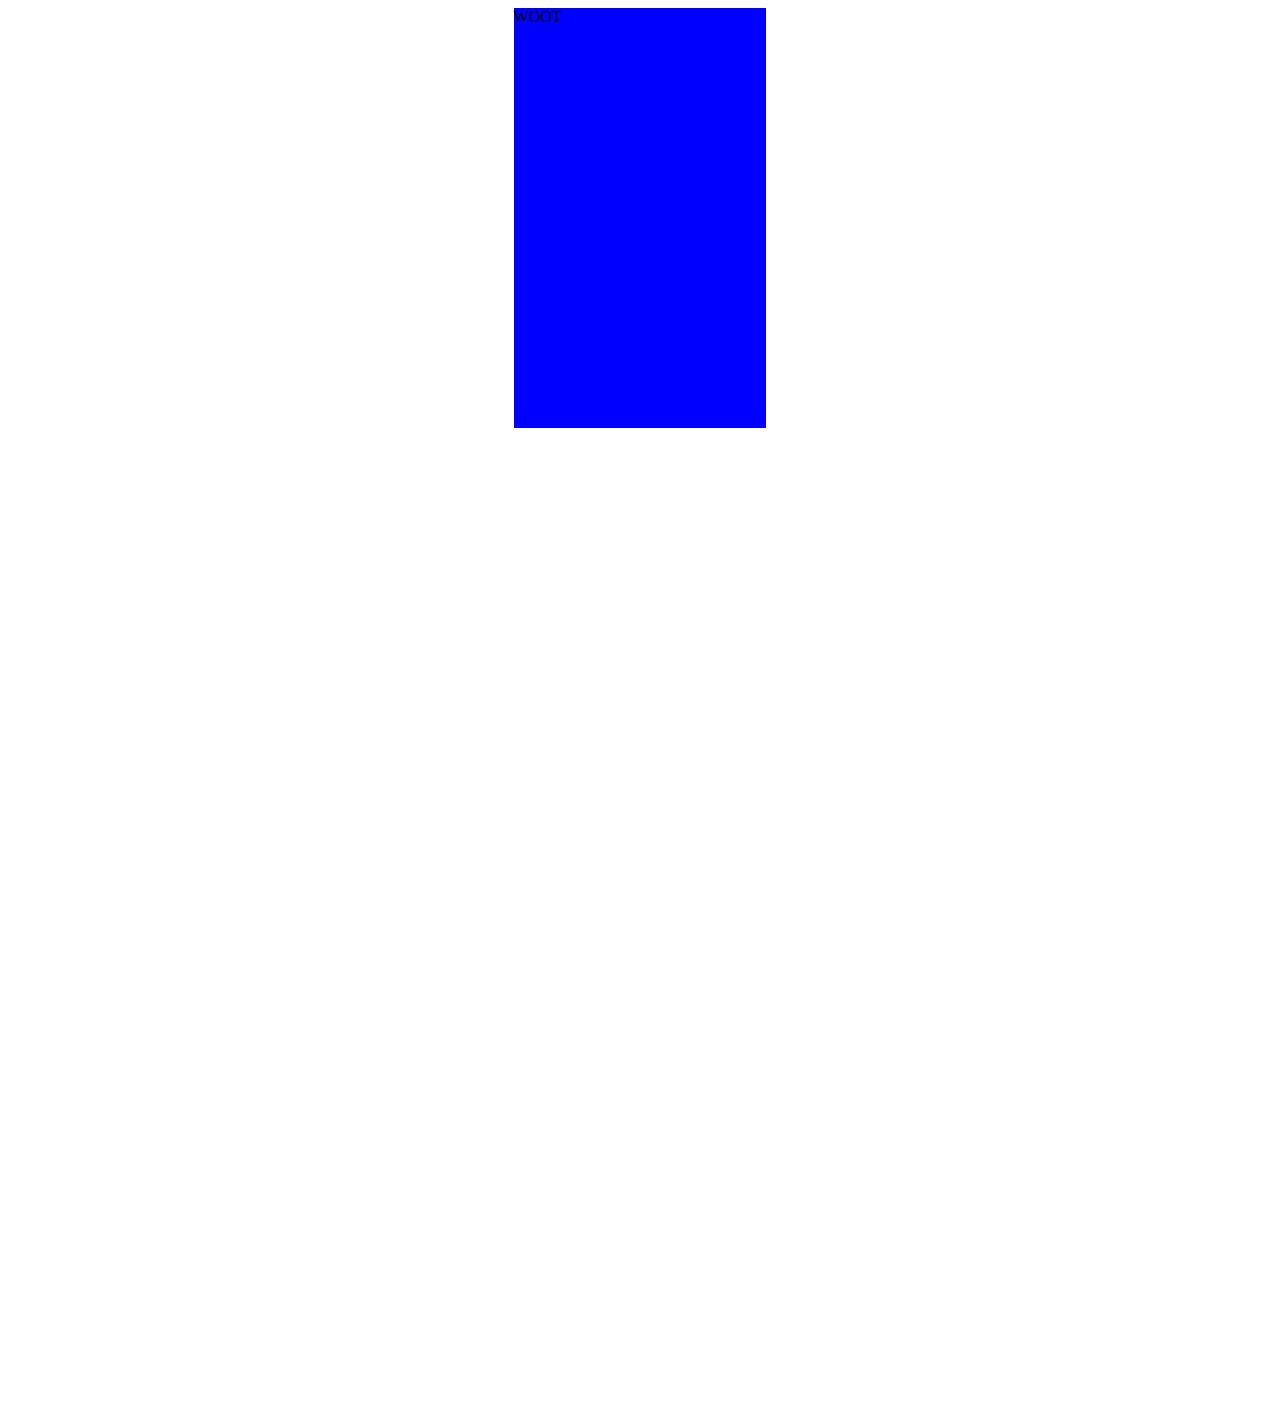
==== index.html @ cc7fa1f6 "Added color animation and rotation." ====
<!DOCTYPE html>
<!--[if lt IE 7]>      <html class="no-js lt-ie9 lt-ie8 lt-ie7"> <![endif]-->
<!--[if IE 7]>         <html class="no-js lt-ie9 lt-ie8"> <![endif]-->
<!--[if IE 8]>         <html class="no-js lt-ie9"> <![endif]-->
<!--[if gt IE 8]><!--> <html class="no-js"> <!--<![endif]-->
    <head>
        <meta charset="utf-8">
        <meta http-equiv="X-UA-Compatible" content="IE=edge">
        <title>
            Scrollr.js Example pages. 
        </title>
        <meta name="description" content="">
        <meta name="viewport" content="width=device-width, initial-scale=1">
        <link rel="stylesheet" href="./styles.css">
    </head>
    <body>
        <!--[if lt IE 7]>
            <p class="browsehappy">You are using an <strong>outdated</strong> browser. Please <a href="#">upgrade your browser</a> to improve your experience.</p>
        <![endif]-->

        <div 
            data-0="background-color:rgb(0,0,255);transform: rotate(0deg);" 
            data-500="background-color:rgb(255,0,0);transform: rotate(360deg);">WOOT</div>

        
        <script type="text/javascript" src="skrollr.min.js"></script>
        <script type="text/javascript">
            var s = skrollr.init();
        </script>
    </body>
</html>
---- styles.css ----
div {
    height: 30%;
    width: 20%;
    margin: auto auto;

}
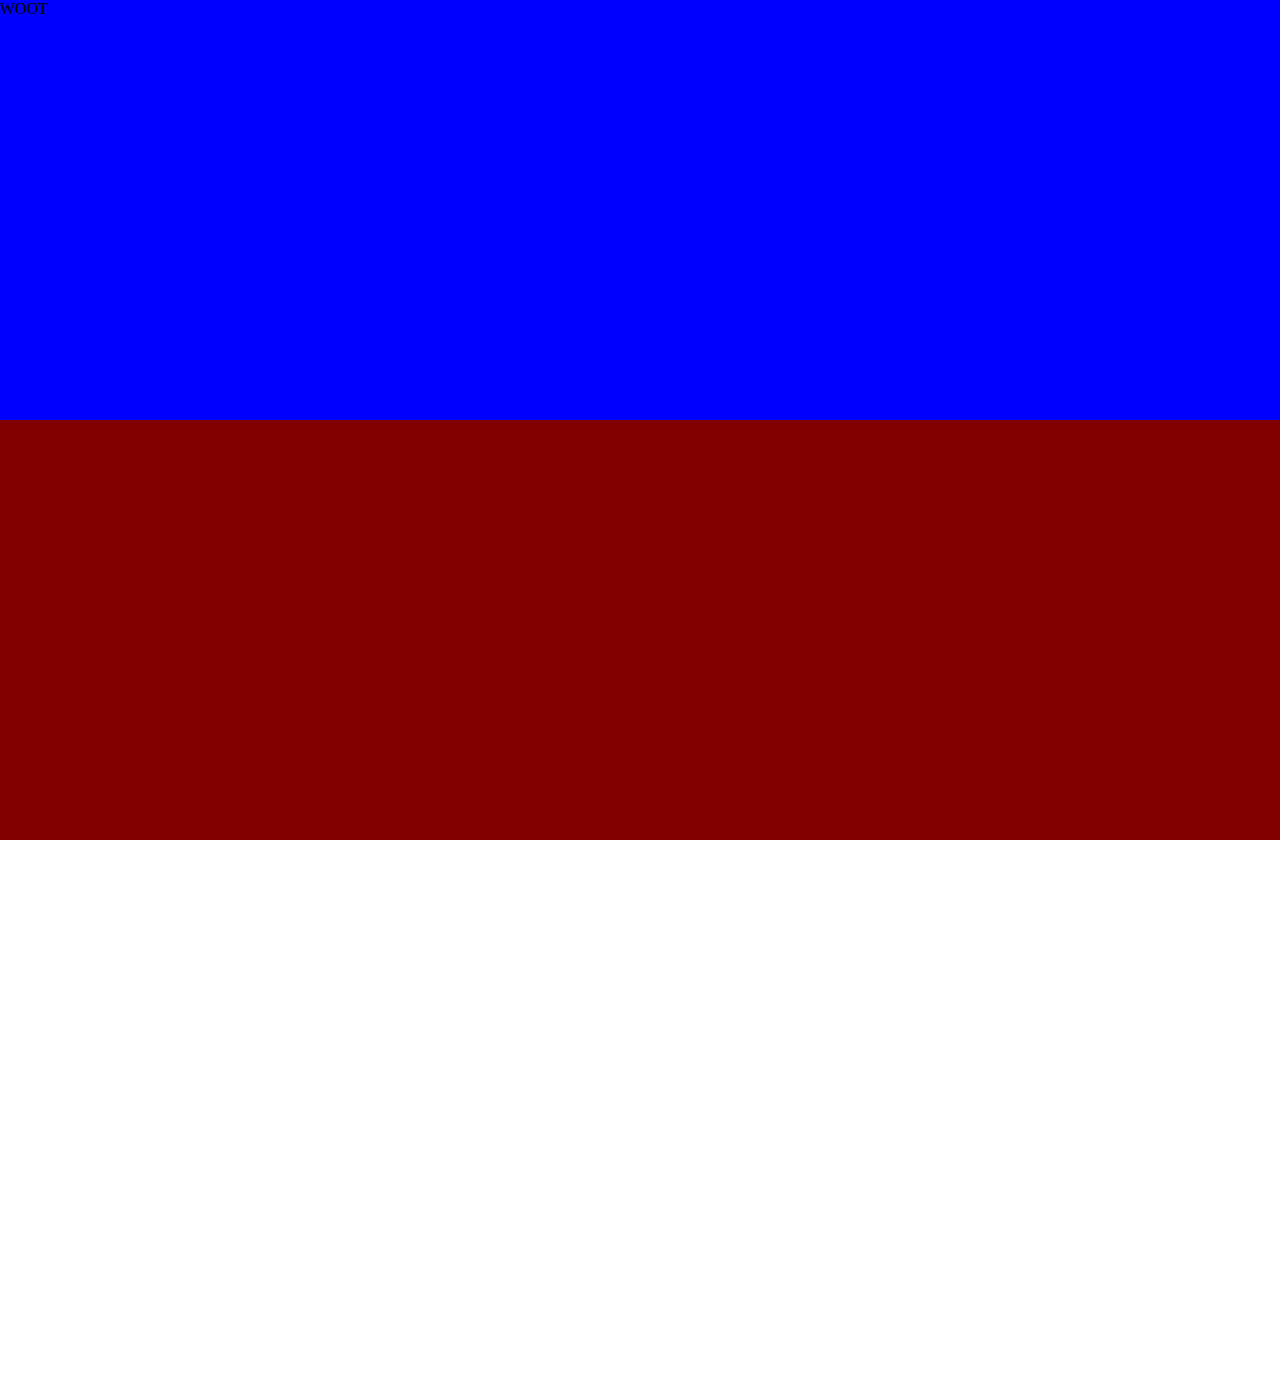
==== commit 156639fc: "Playing around with positioning and skrollr" ====
--- a/index.html
+++ b/index.html
@@ -19,13 +19,20 @@
         <![endif]-->
 
         <div 
-            data-0="background-color:rgb(0,0,255);transform: rotate(0deg);" 
-            data-500="background-color:rgb(255,0,0);transform: rotate(360deg);">WOOT</div>
+            data-0="background-color:rgb(0,0,255);" 
+            data-500="background-color:rgb(255,0,0);" 
+            >WOOT</div>
+        <div
+        data-50="background-color:rgb(128,0,0);" 
+        data-500="background-color:rgb(255,255, 0);" 
+        ></div>
 
         
         <script type="text/javascript" src="skrollr.min.js"></script>
         <script type="text/javascript">
-            var s = skrollr.init();
+            var s = skrollr.init({
+                // forceHeight: true;
+            });
         </script>
     </body>
 </html>--- a/styles.css
+++ b/styles.css
@@ -1,6 +1,9 @@
+body {
+    margin: 0;
+}
+
 div {
     height: 30%;
-    width: 20%;
     margin: auto auto;
 
 }